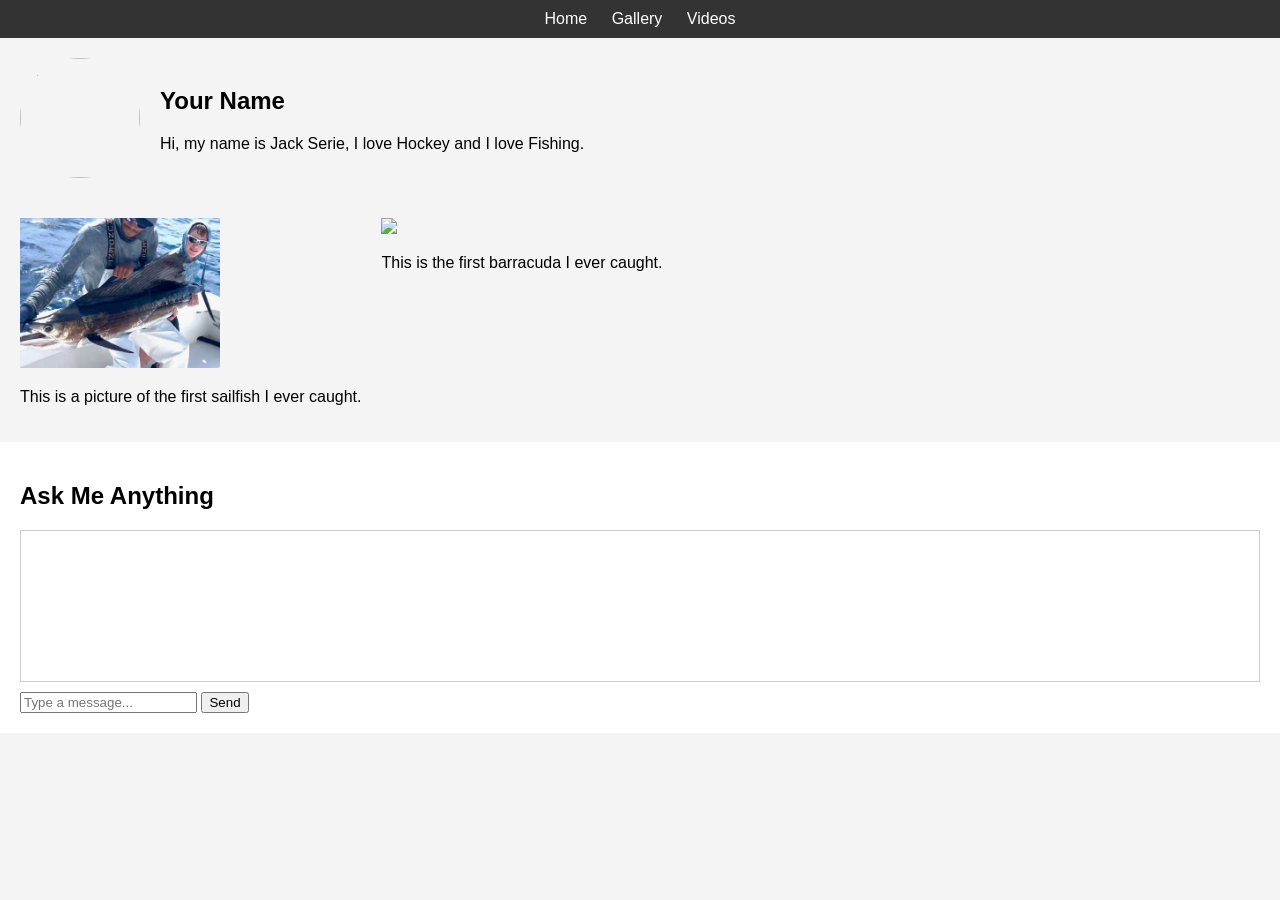
==== index.html @ 62be9d8b "Update index.html" ====
<!DOCTYPE html>
<html lang="en">
<head>
    <meta charset="UTF-8">
    <title>My Website</title>
    <link rel="stylesheet" href="style.css">
</head>
<body>

<nav>
    <a href="index.html">Home</a>
    <a href="page2.html">Gallery</a>
    <a href="page3.html">Videos</a>
</nav>

<!-- Profile Section -->
<section class="profile">
    <img src="pro.jpeg" class="profile-pic">
    <div>
        <h1>Your Name</h1>
        <p>Hi, my name is Jack Serie, I love Hockey and I love Fishing.</p>
    </div>
</section>

<!-- Photos Section -->
<section class="photos">
    <div class="card">
        <img src="sailfish.jpeg">
        <p>This is a picture of the first sailfish I ever caught.</p>
    </div>
    <div class="card">
        <img src="bar.jpeg">
        <p>This is the first barracuda I ever caught.</p>
    </div>
</section>

<!-- Chat -->
<section class="chat">
    <h2>Ask Me Anything</h2>
    <div id="chat-box"></div>
    <input type="text" id="chat-input" placeholder="Type a message...">
    <button onclick="sendMessage()">Send</button>
</section>

<script src="script.js"></script>
</body>
</html>
---- style.css ----
body {
    font-family: Arial;
    margin: 0;
    background: #f4f4f4;
}

nav {
    background: #333;
    padding: 10px;
    text-align: center;
}

nav a {
    color: white;
    margin: 10px;
    text-decoration: none;
}

.profile {
    display: flex;
    align-items: center;
    padding: 20px;
}

.profile-pic {
    width: 120px;
    height: 120px;
    border-radius: 50%;
    margin-right: 20px;
}

.photos, .gallery .images {
    display: flex;
    gap: 20px;
    padding: 20px;
}

.card img {
    width: 200px;
}

.chat {
    padding: 20px;
    background: white;
}

#chat-box {
    height: 150px;
    overflow-y: scroll;
    border: 1px solid #ccc;
    margin-bottom: 10px;
}

.gallery {
    display: flex;
    padding: 20px;
}

.gallery .description {
    width: 30%;
}

.gallery .images img {
    width: 150px;
}

.videos video {
    width: 300px;
    margin: 10px;
}

.timeline .event {
    margin: 10px;
}
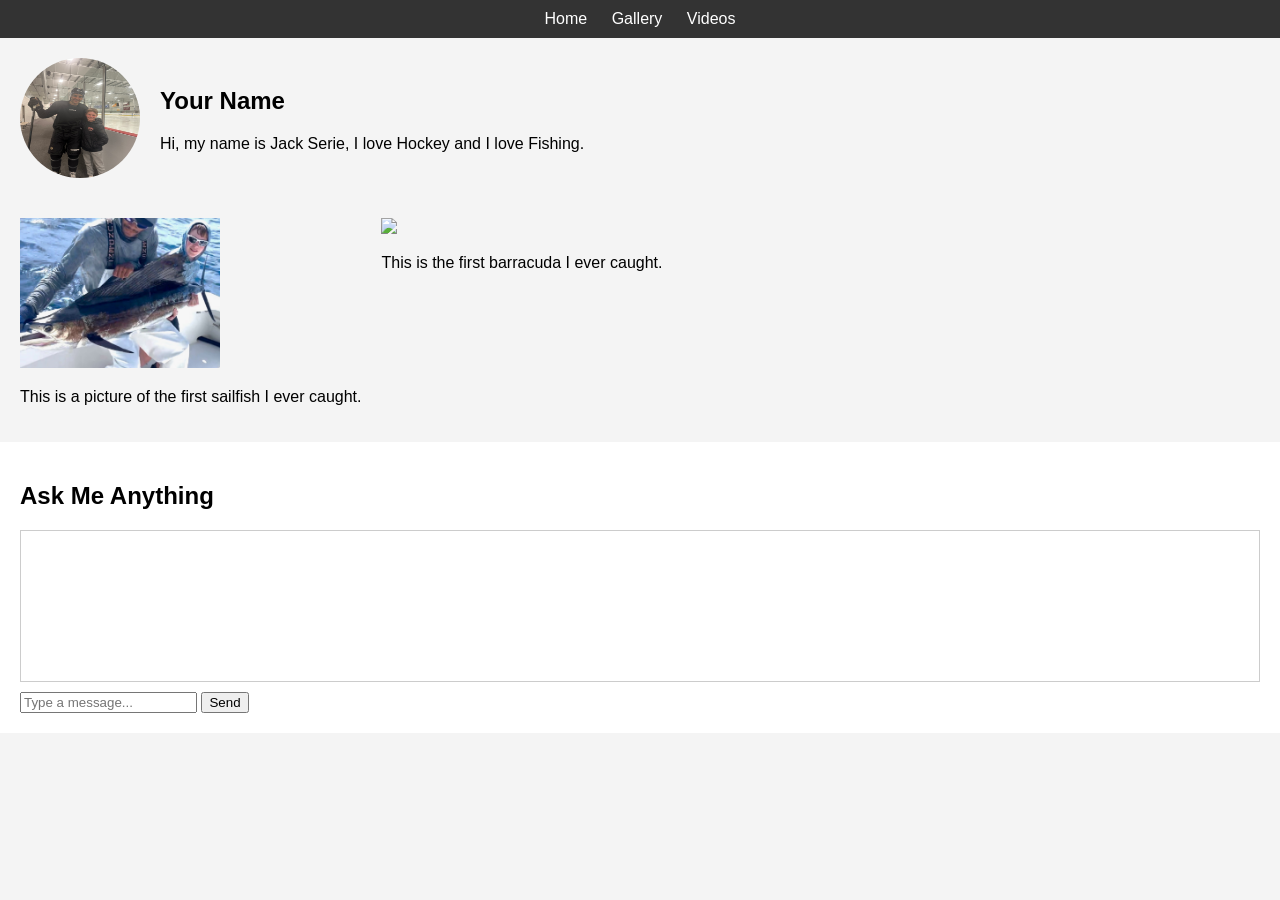
==== commit fd8932b5: "Update index.html" ====
--- a/index.html
+++ b/index.html
@@ -15,7 +15,7 @@
 
 <!-- Profile Section -->
 <section class="profile">
-    <img src="pro.jpeg" class="profile-pic">
+    <img src="IMG_1102.jpeg" class="profile-pic">
     <div>
         <h1>Your Name</h1>
         <p>Hi, my name is Jack Serie, I love Hockey and I love Fishing.</p>
@@ -29,7 +29,7 @@
         <p>This is a picture of the first sailfish I ever caught.</p>
     </div>
     <div class="card">
-        <img src="bar.jpeg">
+        <img src="barracuda.jpeg">
         <p>This is the first barracuda I ever caught.</p>
     </div>
 </section>
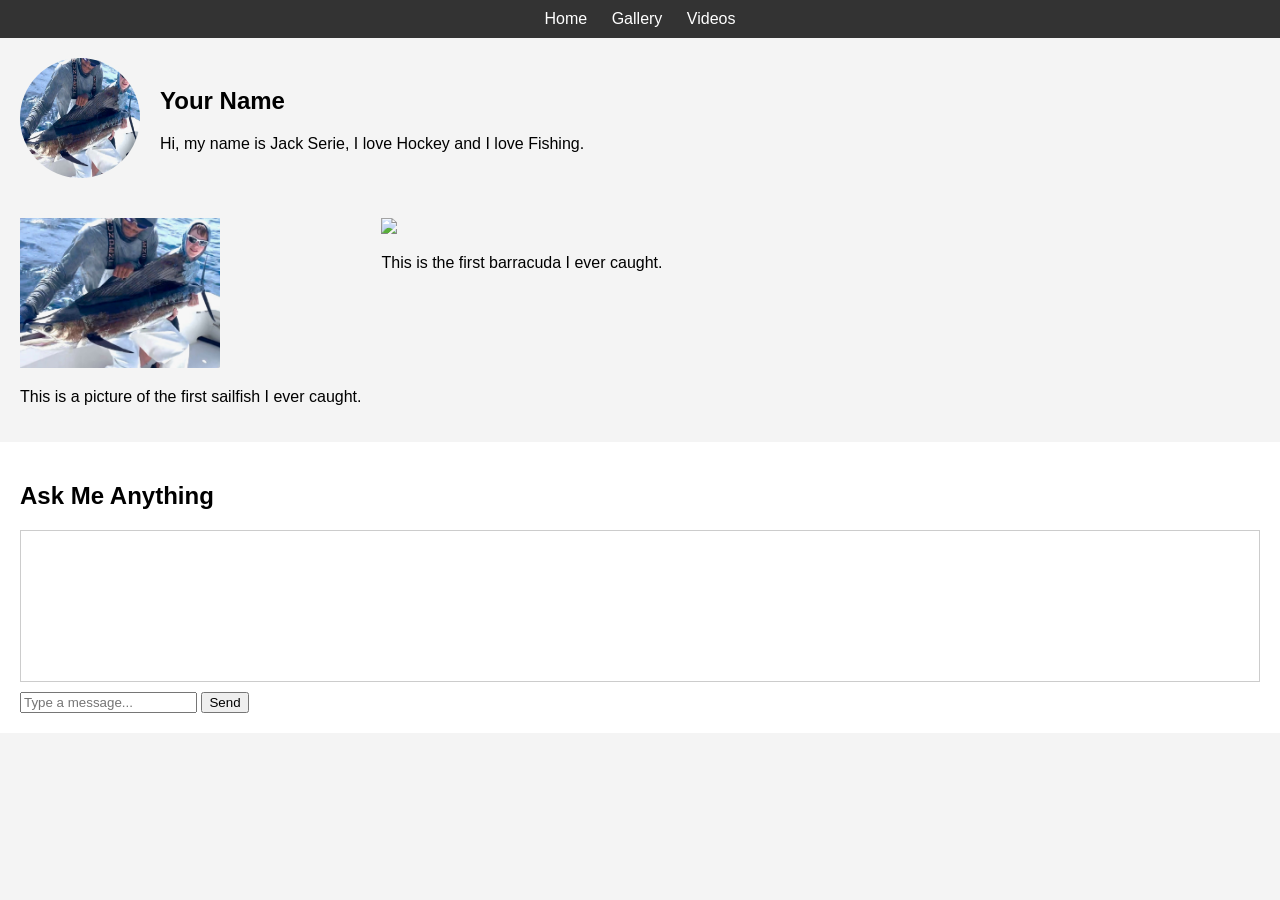
==== commit daad81df: "Update index.html" ====
--- a/index.html
+++ b/index.html
@@ -15,7 +15,7 @@
 
 <!-- Profile Section -->
 <section class="profile">
-    <img src="IMG_1102.jpeg" class="profile-pic">
+    <img src="sailfish.jpeg" class="profile-pic">
     <div>
         <h1>Your Name</h1>
         <p>Hi, my name is Jack Serie, I love Hockey and I love Fishing.</p>
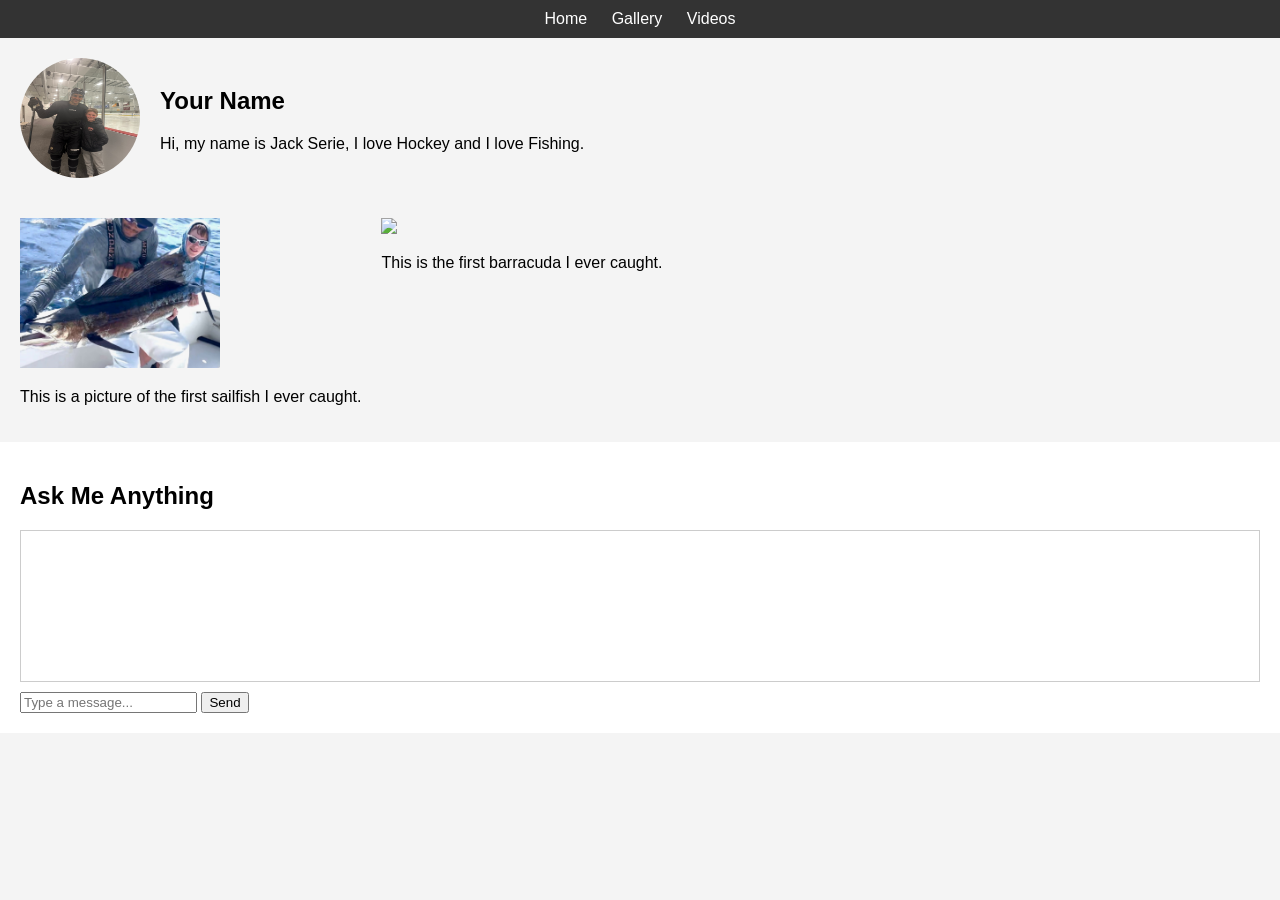
==== commit f64148a8: "Update index.html" ====
--- a/index.html
+++ b/index.html
@@ -15,7 +15,7 @@
 
 <!-- Profile Section -->
 <section class="profile">
-    <img src="sailfish.jpeg" class="profile-pic">
+    <img src="IMG_1102.jpeg" class="profile-pic">
     <div>
         <h1>Your Name</h1>
         <p>Hi, my name is Jack Serie, I love Hockey and I love Fishing.</p>
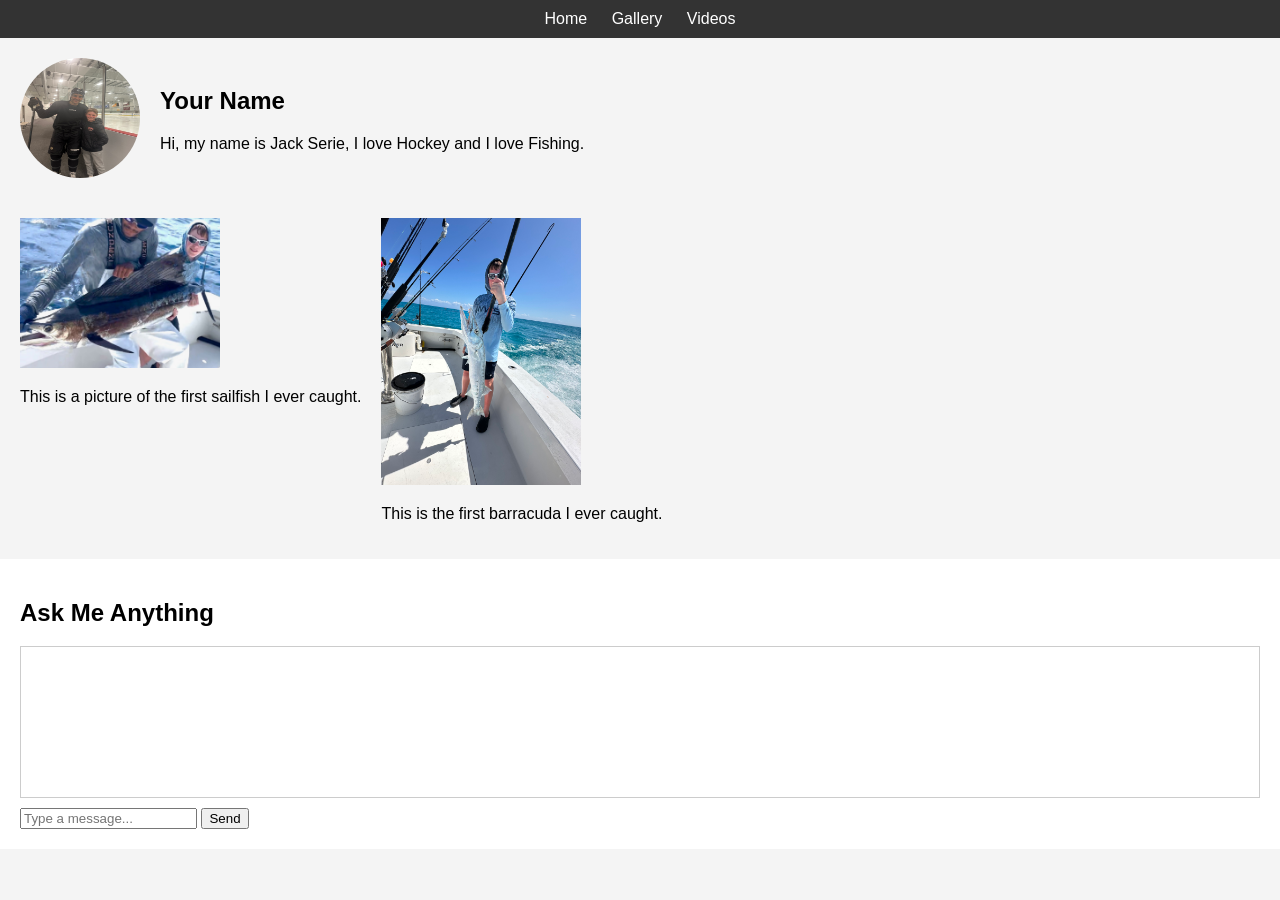
==== commit 7bcce430: "Update index.html" ====
--- a/index.html
+++ b/index.html
@@ -29,7 +29,7 @@
         <p>This is a picture of the first sailfish I ever caught.</p>
     </div>
     <div class="card">
-        <img src="barracuda.jpeg">
+        <img src="IMG_1606.jpeg">
         <p>This is the first barracuda I ever caught.</p>
     </div>
 </section>
